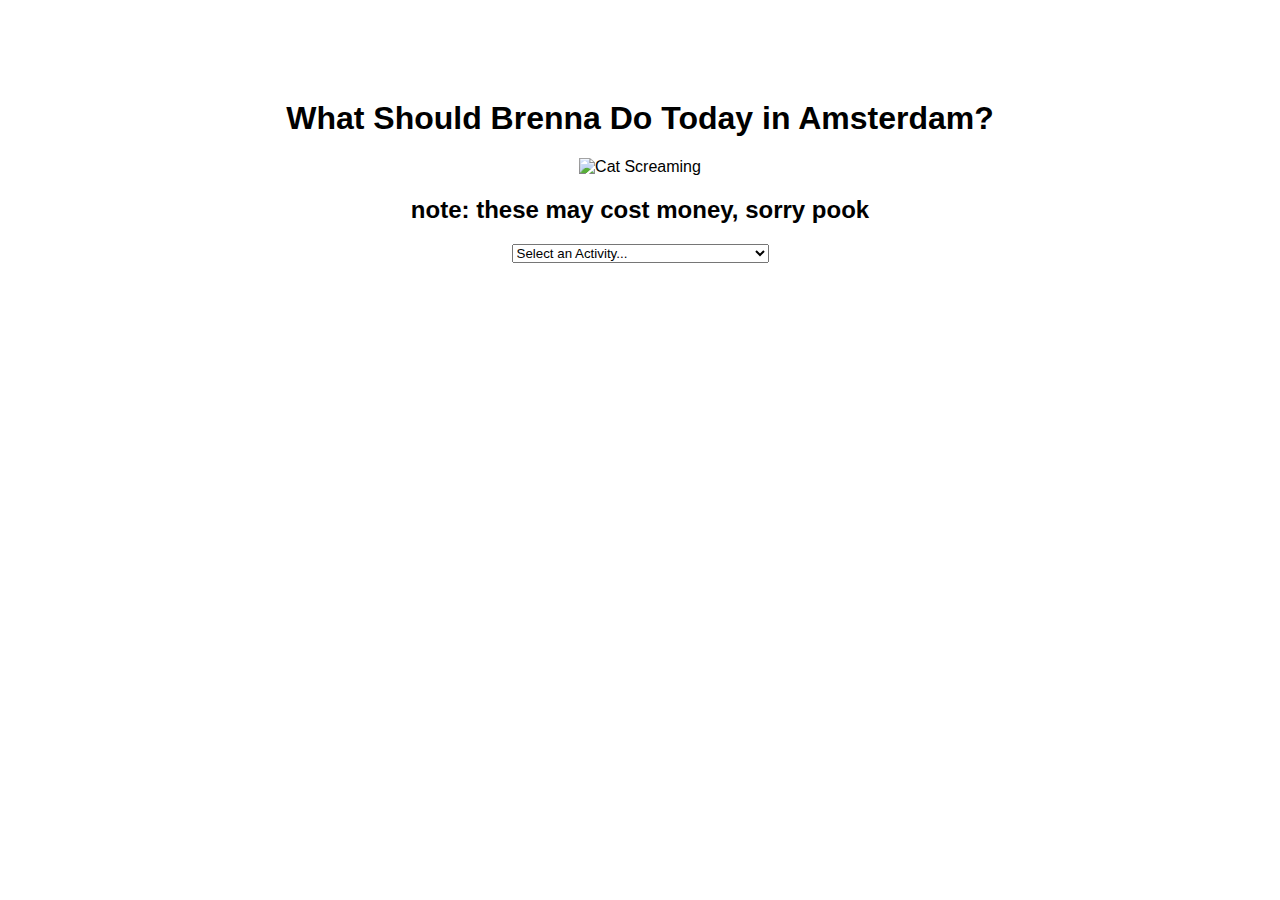
==== templates/index.html @ ff43dd76 "templates/index.html" ====
<!DOCTYPE html>
<html lang="en">
<head>
    <meta charset="UTF-8">
    <meta name="viewport" content="width=device-width, initial-scale=1.0">
    <title>What Should Brenna Do Today in Amsterdam?</title>
    <link rel="stylesheet" href="/static/css/bweb.css">
</head>
<body>
    <h1>What Should Brenna Do Today in Amsterdam?</h1>
    <img src="/static/images/screamingcat.jpeg" alt="Cat Screaming"
    style="width:500px;height:500px;">
    <h2>note: these may cost money, sorry pook </h2>
    <select id="activity-select" onchange="showSubActivities()">
        <option value="">Select an Activity...</option>
        <option value="explore">Explore the Canals</option>
        <option value="museums">Visit Museums and Galleries</option>
        <option value="culture">Experience Local Culture</option>
        <option value="outdoors">Enjoy the Outdoors</option>
        <option value="eat">Eat Some "Delicious" Local Cuisine</option>
        <option value="nightlife">Reap the Benefits of Dutch Night Life ;8</option>
        <option value ="surprise"> fuck around and find out</option>

    </select>
    <div id="sub-activities"></div>
    <script src="/static/js/bwebs.js"></script>
</body>
</html>
---- static/css/bweb.css ----
body {
    font-family: Arial, sans-serif;
    margin: 100px;
    padding: 0;
    text-align: center;
}

#sub-activities li:hover {
    background-color: #e0e0e0; 
    cursor: pointer; 
}

#sub-activities ul {
    list-style-type: none; 
    padding: 0; 
}

#sub-activities li {
    background-color: #f0f0f0; 
    margin: 5px 0; 
    padding: 10px; 
    border-radius: 5px; 
}

#sub-activities {
    max-width: 600px; 
    margin: auto; 
}

#sub-activities li {
    font-size: 16px; 
    color: #333;
}
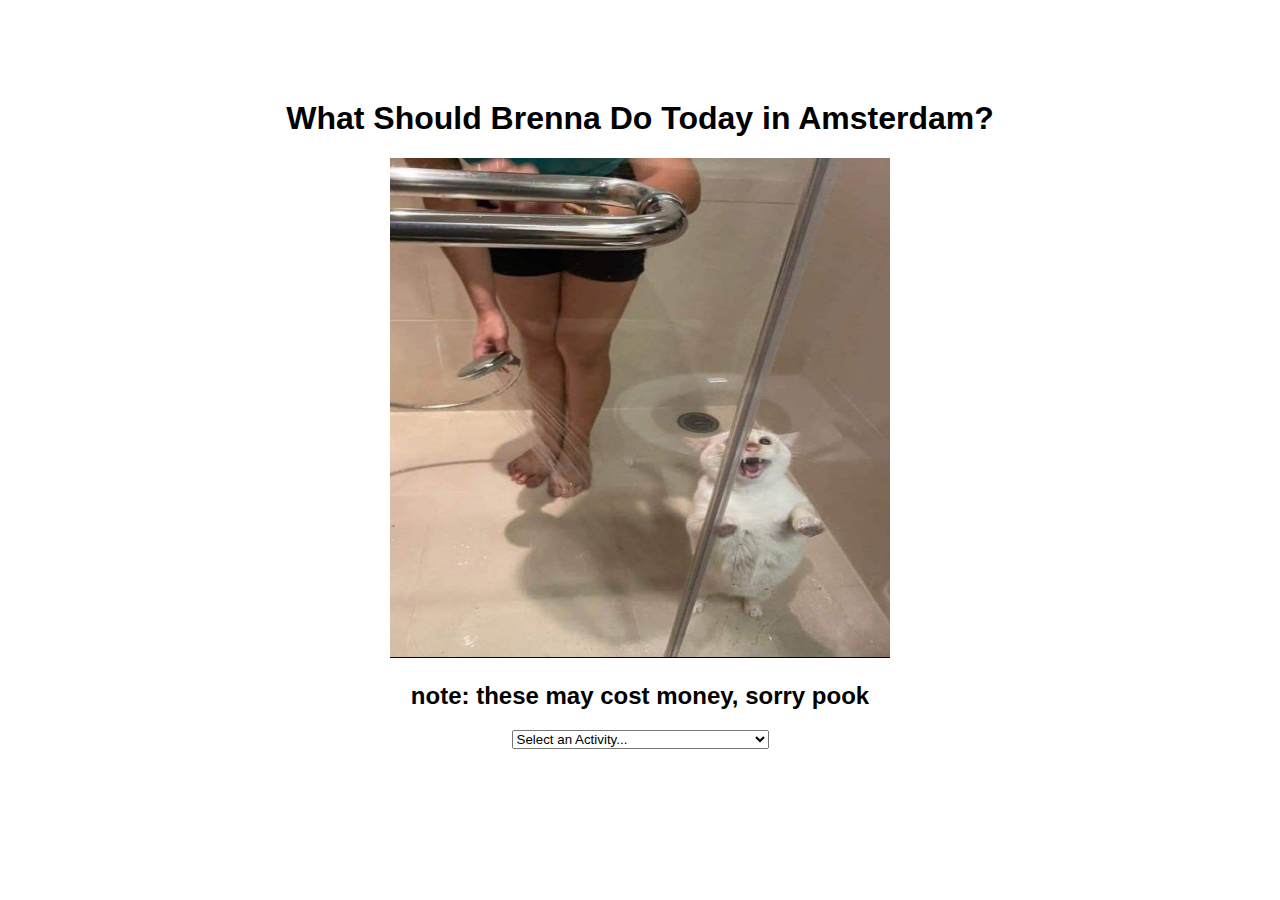
==== commit c919dcad: "Update index.html" ====
--- a/templates/index.html
+++ b/templates/index.html
@@ -23,6 +23,6 @@
 
     </select>
     <div id="sub-activities"></div>
-    <script src="/static/js/bwebs.js"></script>
+    <script src="/static/js/bweb.js"></script>
 </body>
 </html>
